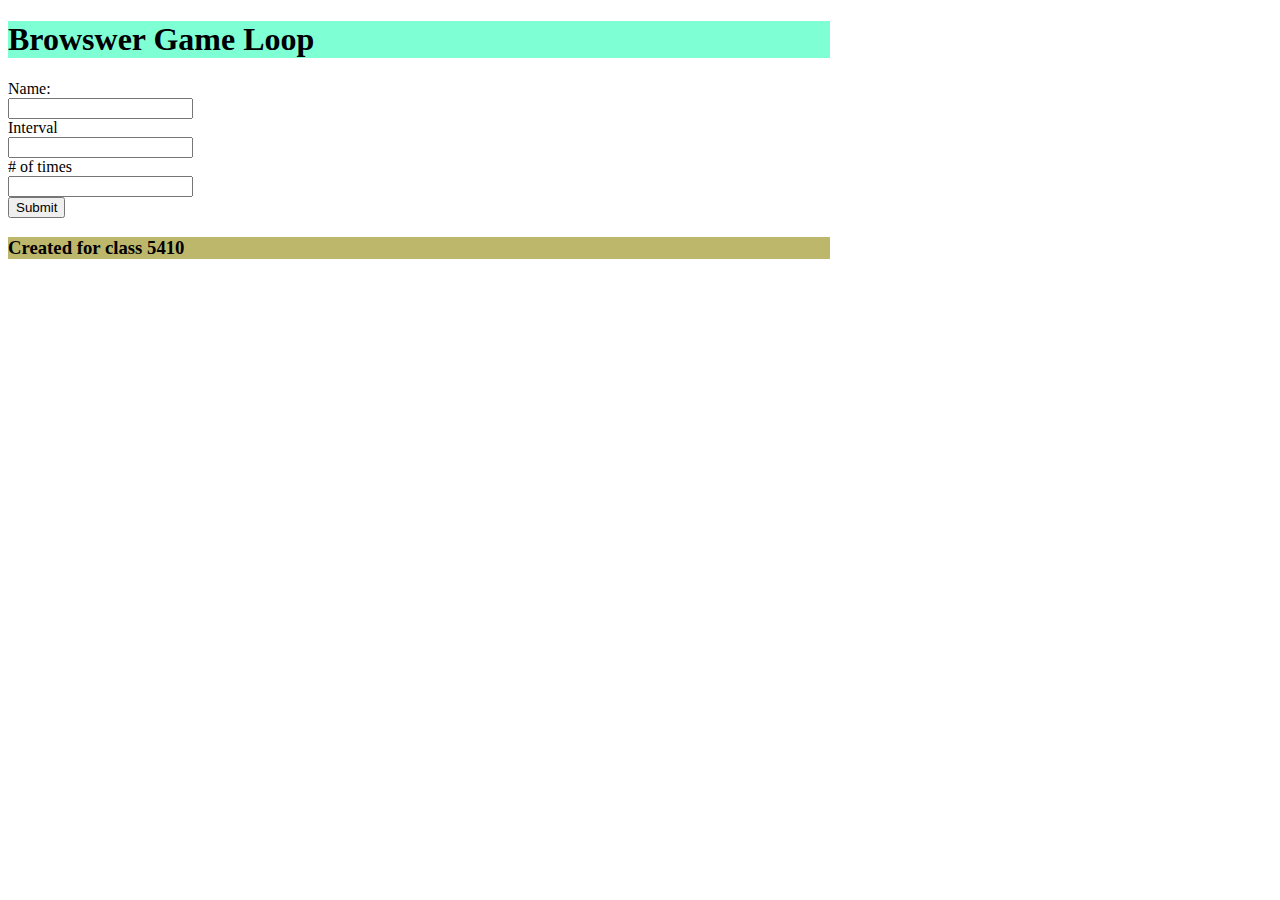
==== Assigment1/index.html @ 61620514 "front end complete" ====
<!doctype html>
<html lang="en">
  <head>
    <!-- Required meta tags -->
    <meta charset="utf-8">
    <meta name="viewport" content="width=device-width, initial-scale=1">

    <!-- Bootstrap CSS -->
    <link href="https://cdn.jsdelivr.net/npm/bootstrap@5.0.0-beta1/dist/css/bootstrap.min.css" rel="stylesheet" integrity="sha384-giJF6kkoqNQ00vy+HMDP7azOuL0xtbfIcaT9wjKHr8RbDVddVHyTfAAsrekwKmP1" crossorigin="anonymous">
    <link href="index.css" rel="stylesheet" >
    <title>Assignment 1</title>
  </head>
  <body>
    <div class="wrapper mx-auto my-5" style="width: 65%;">
        <div class="container px-4">
            <div class="row gx-5" id="top-title">
                <div class="col-12">
                    <h1 class="text-center">Browswer Game Loop</h1>
                </div>
            </div>
            <div class="row gx-5">
                <div class="col-7 border border-dark  p-2" >
                    <p id="outputText"></p>
                </div>
                <div class="col-5 border border-dark p-2" >
                    <div class="my-1 row">
                        <label for="inputEvent" class="col-sm-6 col-form-label">Name:</label>
                        <div class="col-sm-6">
                            <input type="text" class="form-control" id="inputEvent" >
                        </div>
                    </div>
                    <div class="my-1 row">
                        <label for="inputInterval" class="col-sm-6 col-form-label">Interval</label>
                        <div class="col-sm-6">
                            <input type="number" class="form-control" id="inputInterval">
                        </div>
                    </div>
                    <div class="my-1 row">
                        <label for="inputTimes" class="col-sm-6 col-form-label"># of times</label>
                        <div class="col-sm-6">
                            <input type="number" class="form-control" id="inputTimes">
                        </div>
                    </div>
                    <div class="col-auto d-flex flex-row-reverse">
                        <button onsubmit="gameLoop(this)" type="submit" class="btn btn-primary mb-3">Submit</button>
                    </div>
                </div>
            </div>
            <div class="row gx-5" id="bottom-title">
                <h3 class="text-center">Created for class 5410</h3>
            </div>
        </div>
    </div>
    <script src="script.js"></script>
    <script src="https://cdn.jsdelivr.net/npm/bootstrap@5.0.0-beta1/dist/js/bootstrap.bundle.min.js" integrity="sha384-ygbV9kiqUc6oa4msXn9868pTtWMgiQaeYH7/t7LECLbyPA2x65Kgf80OJFdroafW" crossorigin="anonymous"></script>

  </body>
</html>
---- Assigment1/index.css ----
#top-title{
    background-color: aquamarine;
}
#bottom-title{
    background-color: darkkhaki;
}
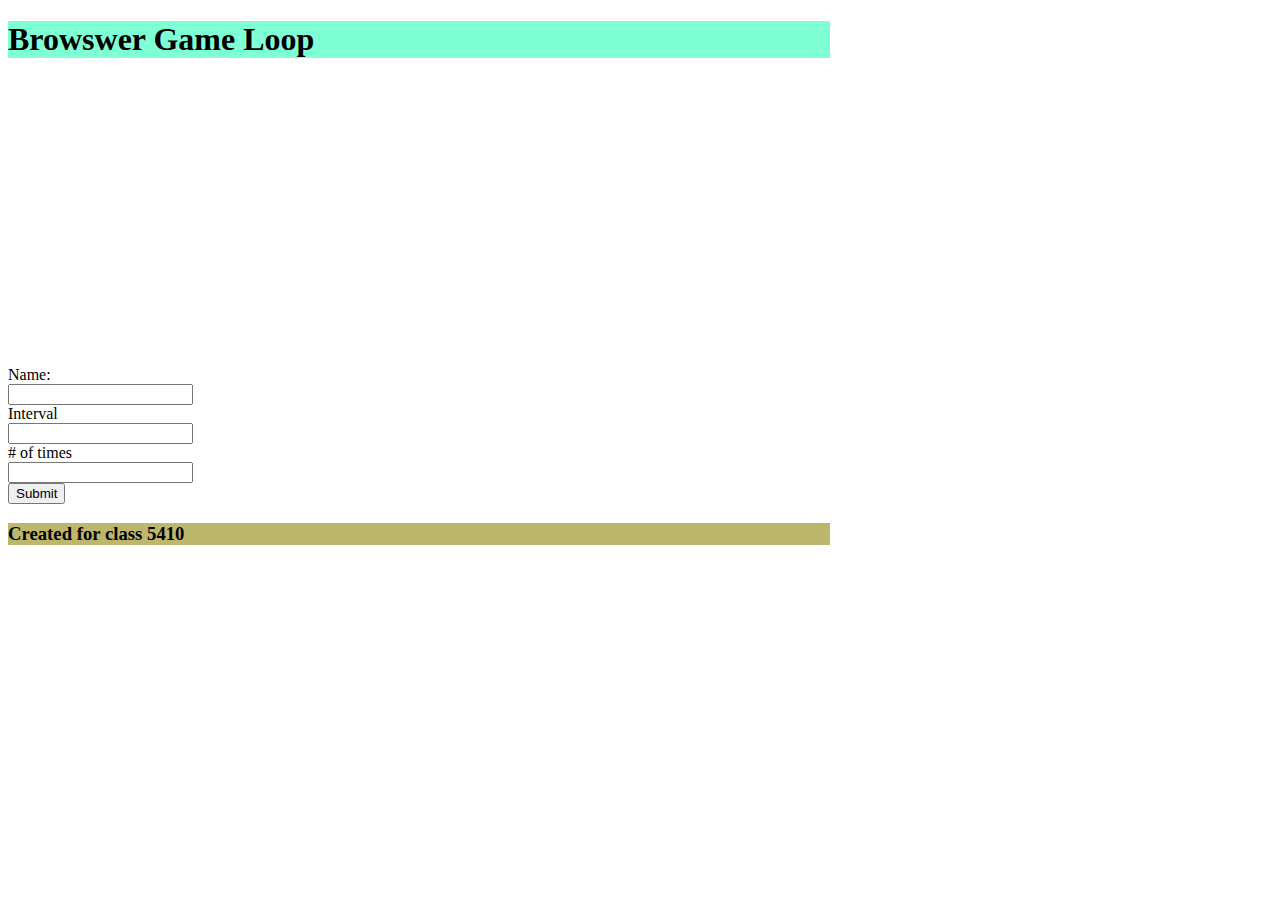
==== commit ff7f11b1: "scrolling" ====
--- a/Assigment1/index.html
+++ b/Assigment1/index.html
@@ -11,14 +11,14 @@
     <title>Assignment 1</title>
   </head>
   <body>
-    <div class="wrapper mx-auto my-5" style="width: 65%;">
-        <div class="container px-4">
+    <div class="mx-auto my-5" id="wrapper">
+        <div class="container px-4 w-65">
             <div class="row gx-5" id="top-title">
                 <div class="col-12">
                     <h1 class="text-center">Browswer Game Loop</h1>
                 </div>
             </div>
-            <div class="row gx-5">
+            <div class="row gx-5 h-70" >
                 <div class="col-7 border border-dark  p-2" >
                     <p id="outputText"></p>
                 </div>
@@ -42,7 +42,7 @@
                         </div>
                     </div>
                     <div class="col-auto d-flex flex-row-reverse">
-                        <button onsubmit="gameLoop(this)" type="submit" class="btn btn-primary mb-3">Submit</button>
+                        <button onclick="submitClicked()" class="btn btn-primary mb-3">Submit</button>
                     </div>
                 </div>
             </div>
--- a/Assigment1/index.css
+++ b/Assigment1/index.css
@@ -3,4 +3,13 @@
 }
 #bottom-title{
     background-color: darkkhaki;
-}+}
+#outputText{
+    height: 30vh;
+    overflow-y:auto;
+}
+
+#wrapper
+{
+    width: 65%;
+}
